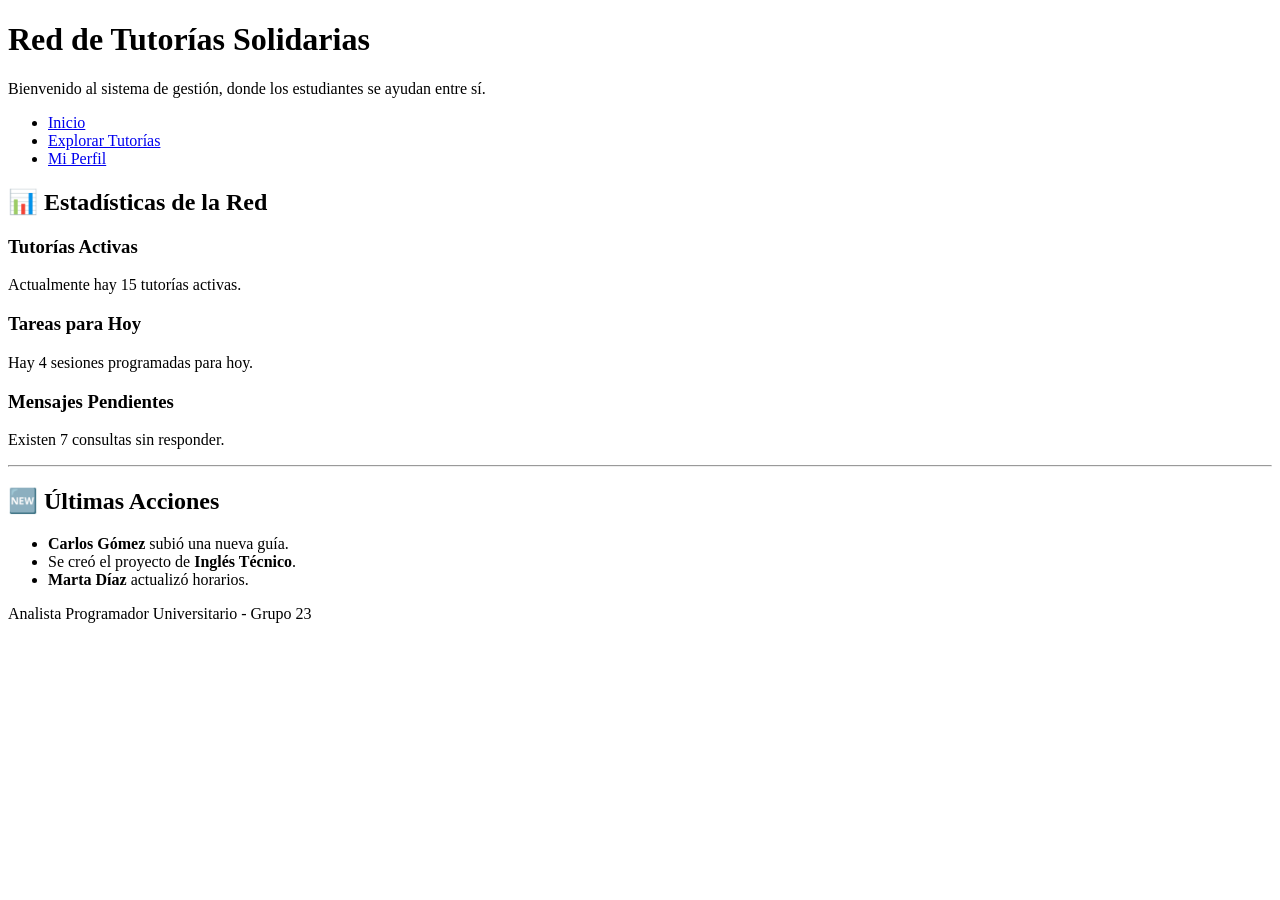
==== index.html @ c4c380da "agregue contenido al index" ====
<!DOCTYPE html>
<html lang="es">
<head>
    <meta charset="UTF-8">
    <title>Dashboard - Red de Tutorías Solidarias</title>
</head>
<body>

<header>
    <h1>Red de Tutorías Solidarias</h1>
    <p>Bienvenido al sistema de gestión, donde los estudiantes se ayudan entre sí.</p>

    <nav>
        <ul>
            <li><a href="index.html">Inicio</a></li>
            <li><a href="proyectos.html">Explorar Tutorías</a></li>
            <li><a href="perfil.html">Mi Perfil</a></li>
        </ul>
    </nav>
</header>

<main>
    <section>
        <h2>📊 Estadísticas de la Red</h2>

        <article>
            <h3>Tutorías Activas</h3>
            <p>Actualmente hay 15 tutorías activas.</p>
        </article>

        <article>
            <h3>Tareas para Hoy</h3>
            <p>Hay 4 sesiones programadas para hoy.</p>
        </article>

        <article>
            <h3>Mensajes Pendientes</h3>
            <p>Existen 7 consultas sin responder.</p>
        </article>
    </section>

    <hr>

    <section>
        <h2>🆕 Últimas Acciones</h2>
        <ul>
            <li><strong>Carlos Gómez</strong> subió una nueva guía.</li>
            <li>Se creó el proyecto de <strong>Inglés Técnico</strong>.</li>
            <li><strong>Marta Díaz</strong> actualizó horarios.</li>
        </ul>
    </section>
</main>

<footer>
    <p>Analista Programador Universitario - Grupo 23</p>
</footer>

</body>
</html>
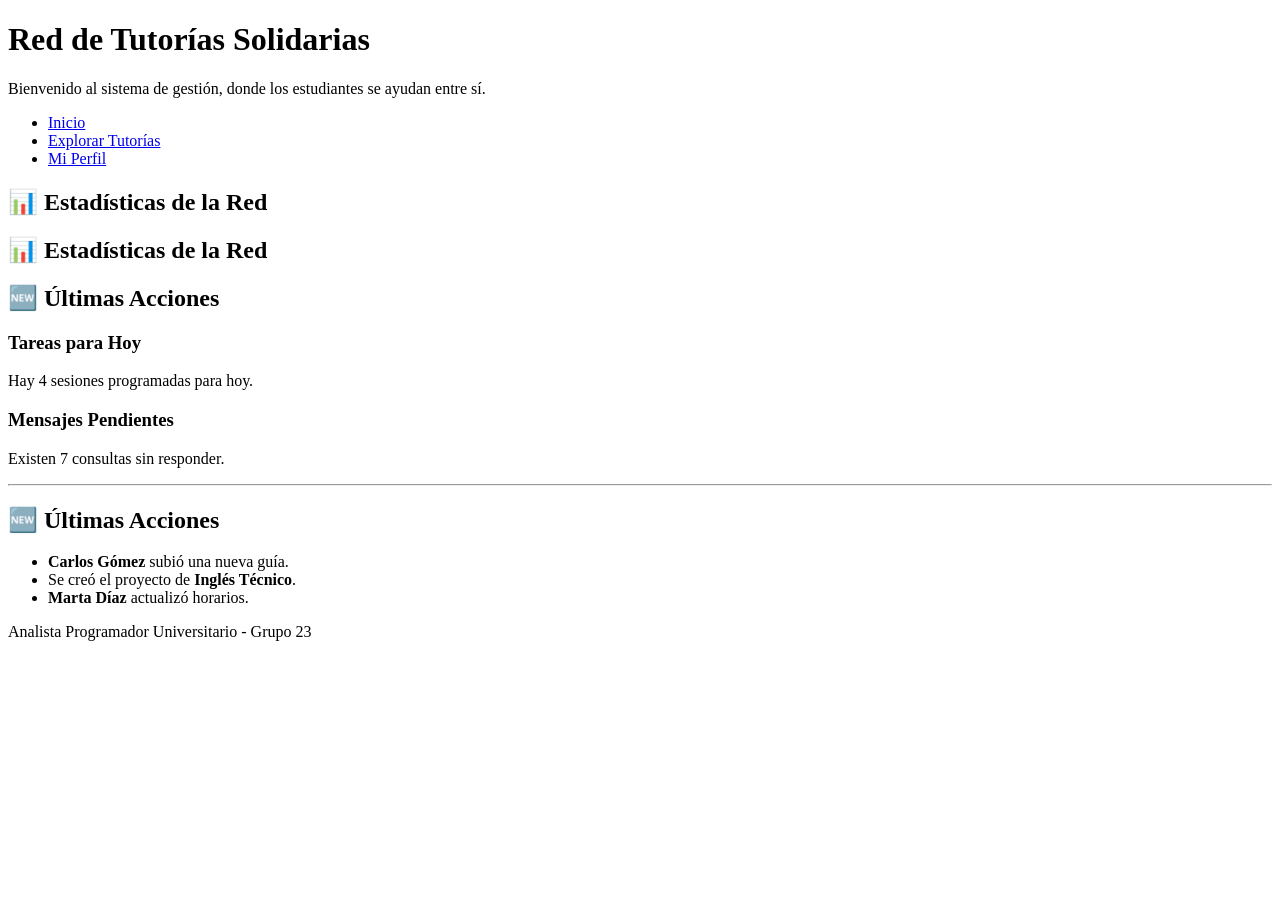
==== commit 9c241614: "mejora de estrtructura" ====
--- a/index.html
+++ b/index.html
@@ -24,8 +24,8 @@
         <h2>📊 Estadísticas de la Red</h2>
 
         <article>
-            <h3>Tutorías Activas</h3>
-            <p>Actualmente hay 15 tutorías activas.</p>
+            <h2>📊 Estadísticas de la Red</h2>
+            <h2>🆕 Últimas Acciones</h2>
         </article>
 
         <article>
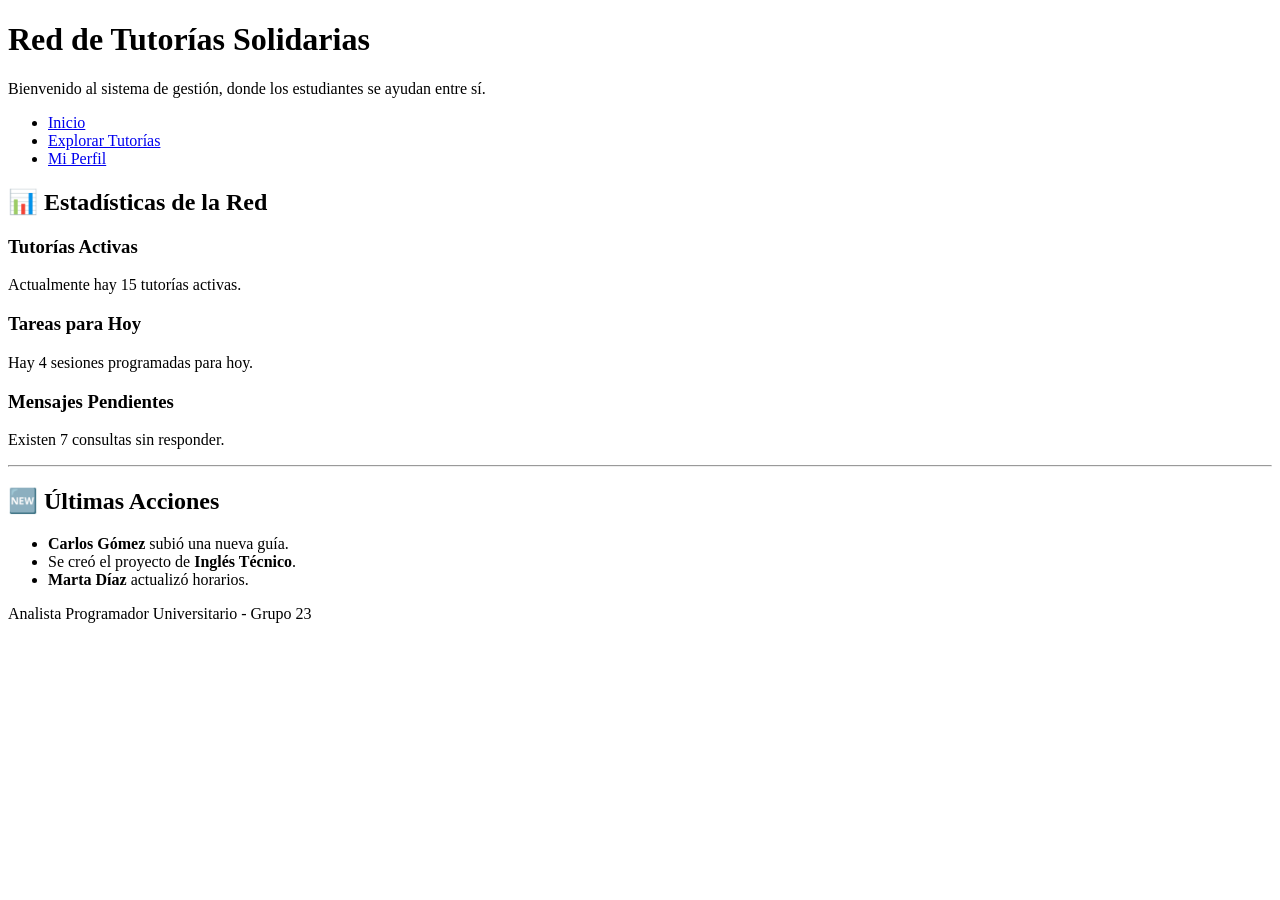
==== commit 88276cd7: "corrijo estructura final del index" ====
--- a/index.html
+++ b/index.html
@@ -20,24 +20,26 @@
 </header>
 
 <main>
+   
+    
     <section>
-        <h2>📊 Estadísticas de la Red</h2>
+    <h2>📊 Estadísticas de la Red</h2>
 
-        <article>
-            <h2>📊 Estadísticas de la Red</h2>
-            <h2>🆕 Últimas Acciones</h2>
-        </article>
+    <article>
+        <h3>Tutorías Activas</h3>
+        <p>Actualmente hay 15 tutorías activas.</p>
+    </article>
 
-        <article>
-            <h3>Tareas para Hoy</h3>
-            <p>Hay 4 sesiones programadas para hoy.</p>
-        </article>
+    <article>
+        <h3>Tareas para Hoy</h3>
+        <p>Hay 4 sesiones programadas para hoy.</p>
+    </article>
 
-        <article>
-            <h3>Mensajes Pendientes</h3>
-            <p>Existen 7 consultas sin responder.</p>
-        </article>
-    </section>
+    <article>
+        <h3>Mensajes Pendientes</h3>
+        <p>Existen 7 consultas sin responder.</p>
+    </article>
+</section>
 
     <hr>
 
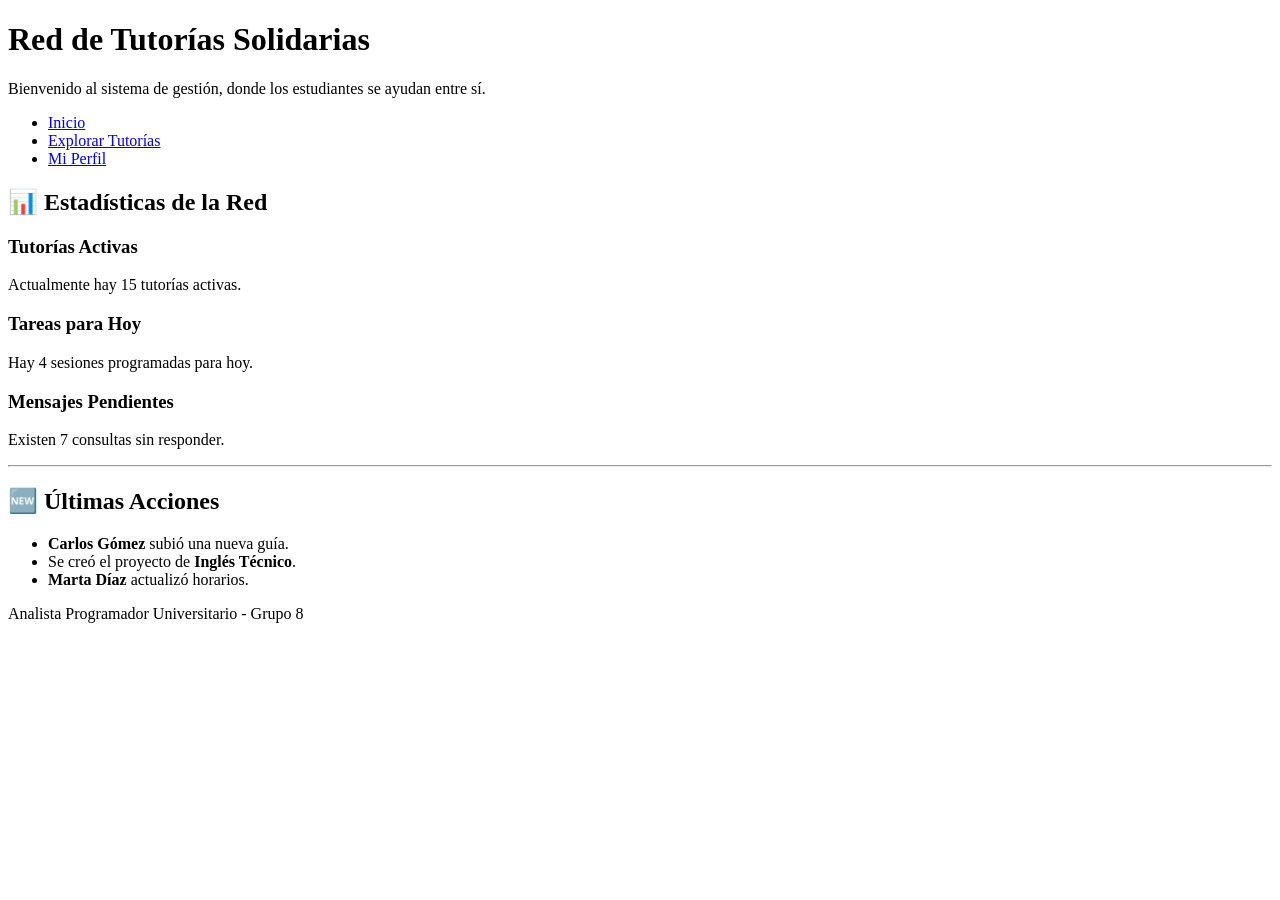
==== commit 18881053: "Segundo Commit Al TP 01 José Mesconi, modifique el archivo proyecto.html" ====
--- a/index.html
+++ b/index.html
@@ -54,7 +54,7 @@
 </main>
 
 <footer>
-    <p>Analista Programador Universitario - Grupo 23</p>
+    <p>Analista Programador Universitario - Grupo 8</p>
 </footer>
 
 </body>
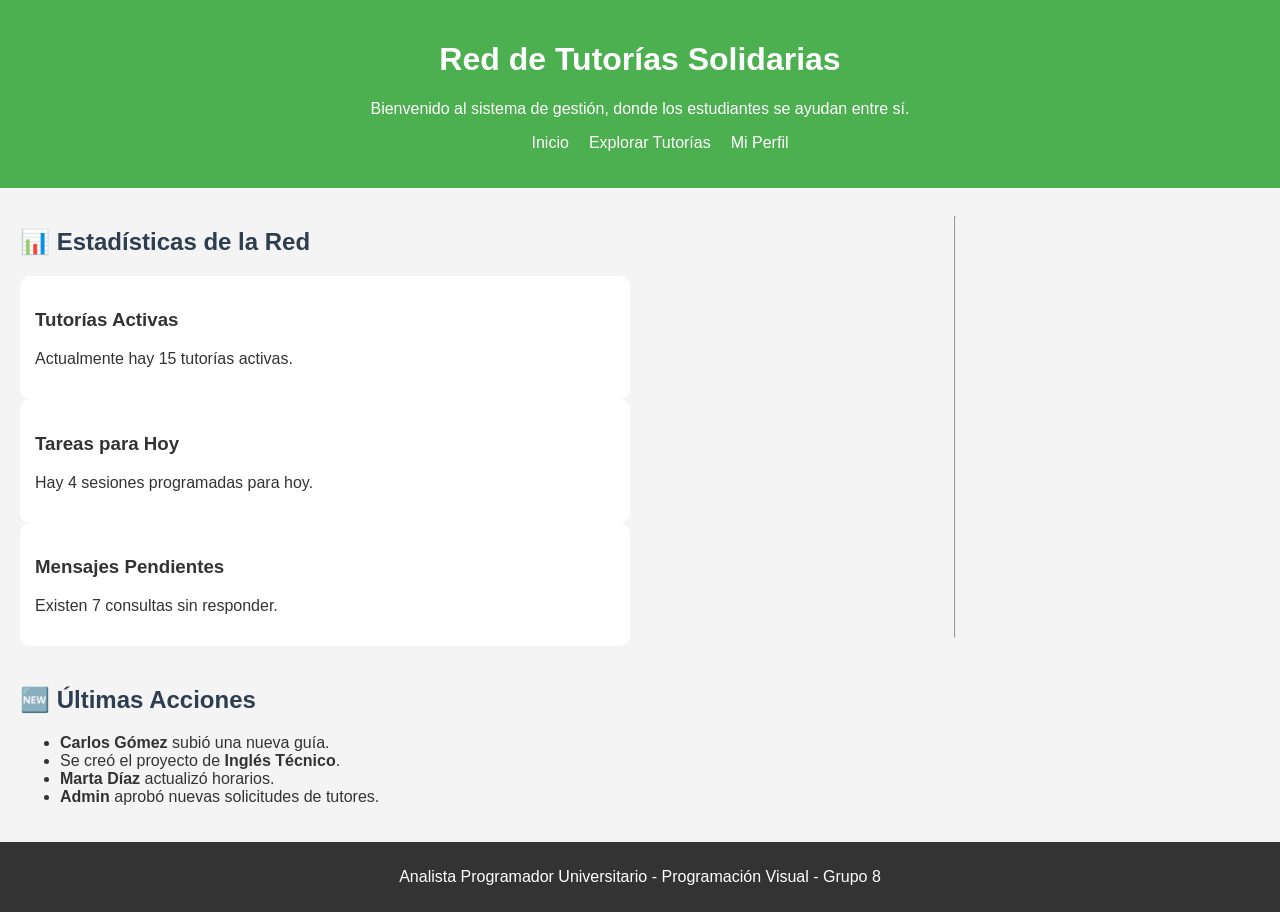
==== commit f663eb7f: "Version final index corregido" ====
--- a/index.html
+++ b/index.html
@@ -3,11 +3,24 @@
 <head>
     <meta charset="UTF-8">
     <title>Dashboard - Red de Tutorías Solidarias</title>
+
+    <!-- CSS EXTERNO -->
+    <link rel="stylesheet" href="CSS/indexstyle.css">
+
+    <!-- CSS INTERNO -->
+    <style>
+        h2 {
+            color: #2c3e50;
+        }
+    </style>
 </head>
+
 <body>
 
 <header>
-    <h1>Red de Tutorías Solidarias</h1>
+    <!-- INLINE -->
+    <h1 style="text-align:center;">Red de Tutorías Solidarias</h1>
+
     <p>Bienvenido al sistema de gestión, donde los estudiantes se ayudan entre sí.</p>
 
     <nav>
@@ -20,41 +33,45 @@
 </header>
 
 <main>
-   
-    
-    <section>
-    <h2>📊 Estadísticas de la Red</h2>
 
-    <article>
-        <h3>Tutorías Activas</h3>
-        <p>Actualmente hay 15 tutorías activas.</p>
-    </article>
+    <!-- ESTADÍSTICAS -->
+    <section class="estadisticas">
+        <h2>📊 Estadísticas de la Red</h2>
 
-    <article>
-        <h3>Tareas para Hoy</h3>
-        <p>Hay 4 sesiones programadas para hoy.</p>
-    </article>
+        <article class="card">
+            <h3>Tutorías Activas</h3>
+            <p>Actualmente hay 15 tutorías activas.</p>
+        </article>
 
-    <article>
-        <h3>Mensajes Pendientes</h3>
-        <p>Existen 7 consultas sin responder.</p>
-    </article>
-</section>
+        <article class="card">
+            <h3>Tareas para Hoy</h3>
+            <p>Hay 4 sesiones programadas para hoy.</p>
+        </article>
+
+        <article class="card">
+            <h3>Mensajes Pendientes</h3>
+            <p>Existen 7 consultas sin responder.</p>
+        </article>
+    </section>
 
     <hr>
 
-    <section>
+    <!-- ACCIONES -->
+    <section class="acciones">
         <h2>🆕 Últimas Acciones</h2>
+
         <ul>
             <li><strong>Carlos Gómez</strong> subió una nueva guía.</li>
             <li>Se creó el proyecto de <strong>Inglés Técnico</strong>.</li>
             <li><strong>Marta Díaz</strong> actualizó horarios.</li>
+            <li><strong>Admin</strong> aprobó nuevas solicitudes de tutores.</li>
         </ul>
     </section>
+
 </main>
 
 <footer>
-    <p>Analista Programador Universitario - Grupo 8</p>
+    <p>Analista Programador Universitario - Programación Visual - Grupo 8</p>
 </footer>
 
 </body>
--- a/CSS/indexstyle.css
+++ b/CSS/indexstyle.css
@@ -0,0 +1,76 @@
+/* VARIABLES */
+:root {
+    --color-principal: #4CAF50;
+    --color-fondo: #f4f4f4;
+    --color-texto: #333;
+}
+
+/* GENERAL */
+body {
+    font-family: Arial, sans-serif;
+    margin: 0;
+    background-color: var(--color-fondo);
+    color: var(--color-texto);
+}
+
+/* HEADER */
+header {
+    background-color: var(--color-principal);
+    color: white;
+    padding: 20px;
+    text-align: center;
+}
+
+/* NAV FLEXBOX */
+nav ul {
+    display: flex;
+    justify-content: center;
+    gap: 20px;
+    list-style: none;
+}
+
+/* LINKS */
+a {
+    text-decoration: none;
+    color: white;
+}
+
+a:hover {
+    color: yellow;
+}
+
+a:focus {
+    outline: 2px solid red;
+}
+
+a:active {
+    color: orange;
+}
+
+/* GRID */
+main {
+    display: grid;
+    grid-template-columns: 1fr 1fr;
+    gap: 20px;
+    padding: 20px;
+}
+
+/* CARDS */
+.card {
+    background: white;
+    padding: 15px;
+    border-radius: 10px;
+}
+
+.card:hover {
+    transform: scale(1.03);
+    transition: 0.3s;
+}
+
+/* FOOTER */
+footer {
+    background: #333;
+    color: white;
+    text-align: center;
+    padding: 10px;
+}
